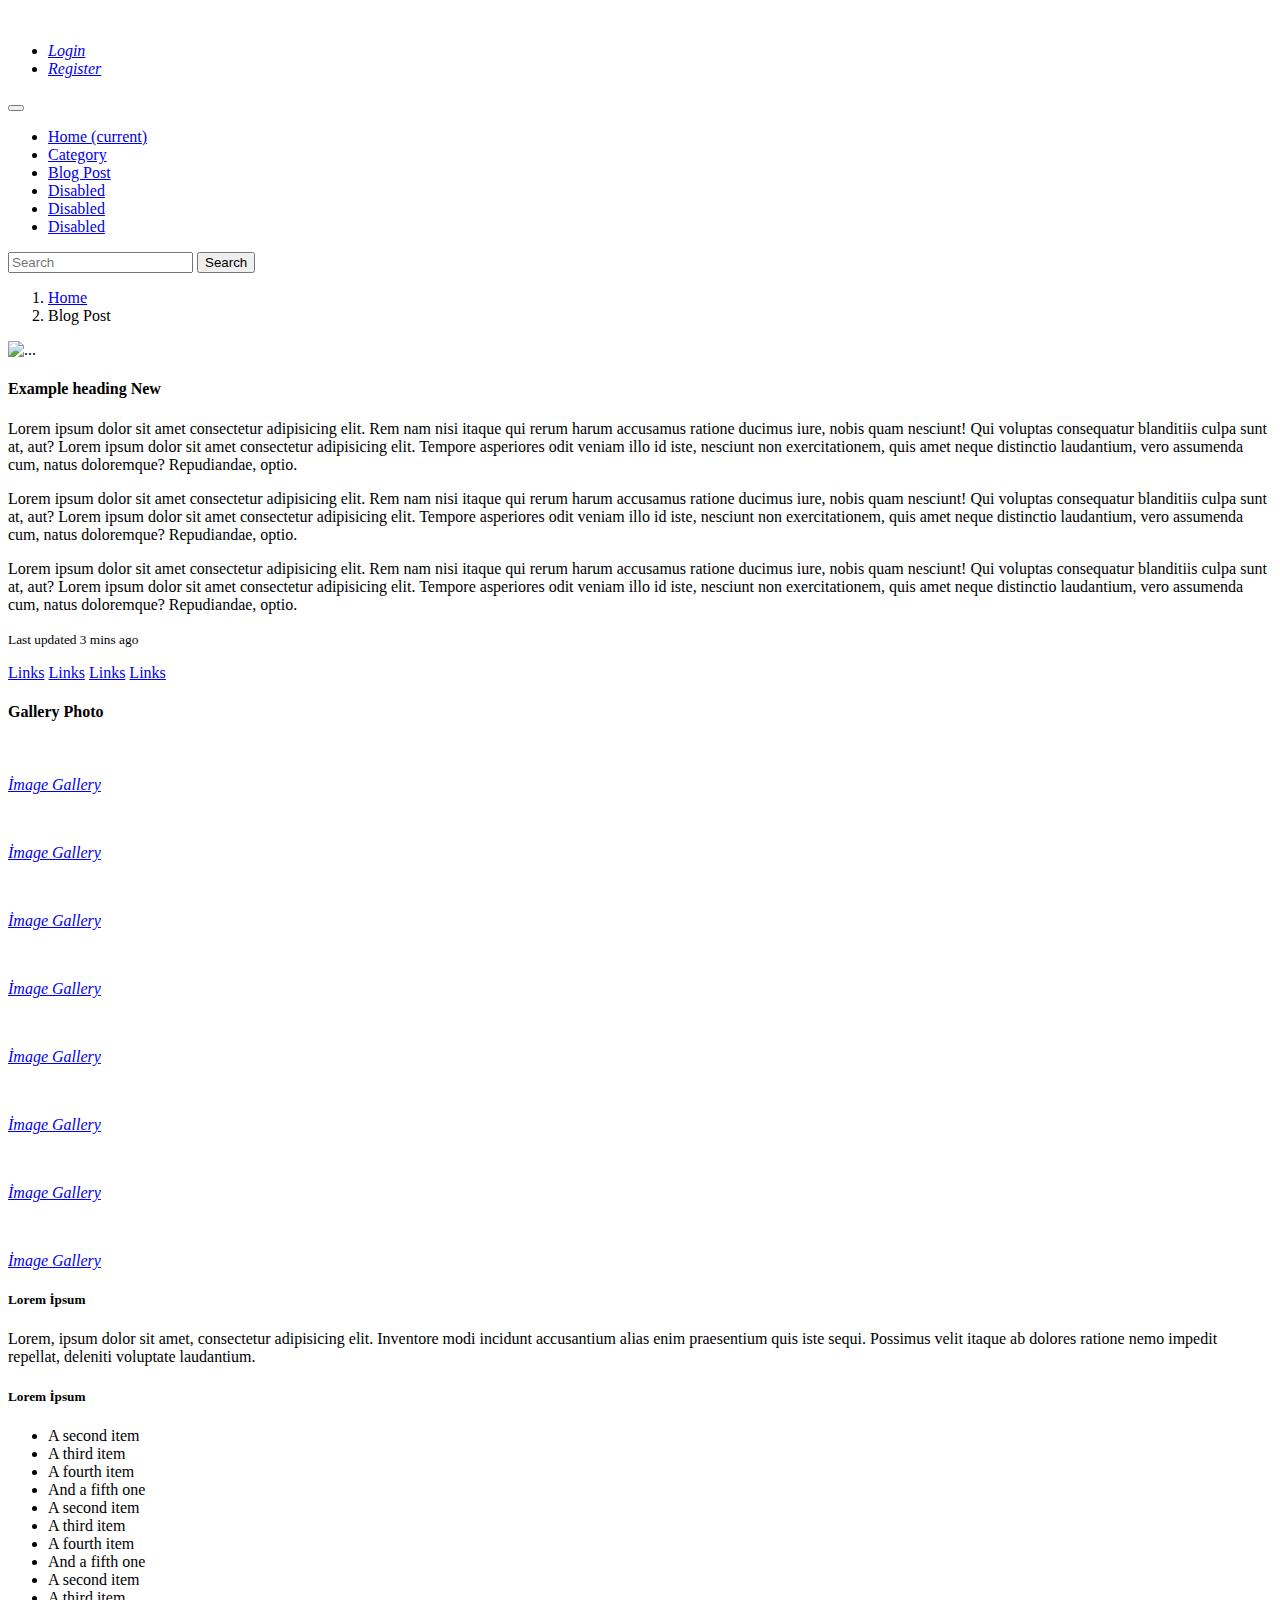
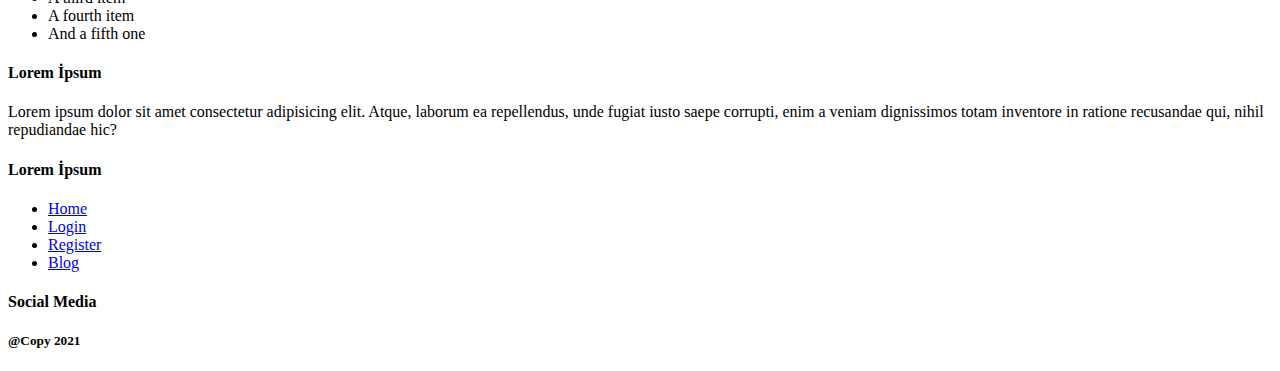
==== blog-post.html @ 2c6c9d43 "Add files via upload" ====
<!doctype html>
<html lang="en">
<head>
	<!-- Required meta tags -->
	<meta charset="utf-8">
	<meta name="viewport" content="width=device-width, initial-scale=1, shrink-to-fit=no">

	<!-- Bootstrap CSS -->
	<link rel="stylesheet" type="" href="css/bootstrap.css">

	<link rel="stylesheet" type="" href="css/style.css">
	<link rel="stylesheet" href="css/font-awesome.css">
	<link rel="stylesheet" href="css/lightbox.css">



	<title>Hello, world!</title>
</head>

<body>

	<section id="topBar">
		<div class="container mt-4 mb-3">
			<div class="row mx-auto">
				<div class="col-md-8">
					<div class="LogoBar">
						<a href="index.html"><img src="images/logo.png" alt=""></a>
					</div>
				</div>
				<div class="col-md-4">
					<div class="mt-4 ml-5">
						<ul class="d-flex flex-row">
							<li class="top-link mr-5" ><a href="login.html"> <i class="fa fa-user"> Login</i></a></li>
							<li class="top-link" ><a href="register.html"> <i class="fa fa-pencil"> Register</i></a></li>
						</ul>
					</div>
				</div>
			</div>
		</div>
	</section>

	<header id="menuBar">
		<div class="container">
			<nav class="navbar navbar-expand-lg navbar-light bg-light">
				<button class="navbar-toggler" type="button" data-toggle="collapse" data-target="#navbarSupportedContent" aria-controls="navbarSupportedContent" aria-expanded="false" aria-label="Toggle navigation">
					<span class="navbar-toggler-icon"></span>
				</button>

				<div class="collapse navbar-collapse" id="navbarSupportedContent">
					<ul class="navbar-nav mr-auto">
						<li class="nav-item active">
							<a class="nav-link" href="index.html">Home <span class="sr-only">(current)</span></a>
						</li>
						<li class="nav-item">
							<a class="nav-link" href="Category.html">Category</a>
						</li>
						<li class="nav-item">
							<a class="nav-link" href="blog-post.html">Blog Post</a>
						</li>
						<li class="nav-item">
							<a class="nav-link" href="#">Disabled</a>
						</li>
						<li class="nav-item">
							<a class="nav-link" href="#">Disabled</a>
						</li>
						<li class="nav-item">
							<a class="nav-link" href="#">Disabled</a>
						</li>
					</ul>
					<form class="form-inline my-2 my-lg-0">
						<input class="form-control mr-sm-2" type="search" placeholder="Search" aria-label="Search">
						<button class="btn btn-outline-secondary my-2 my-sm-0" type="submit">Search</button>
					</form>
				</div>
			</nav>
		</div>
	</header>


	<section id="categoryMenu" class="mt-5">
		<div class="container">
			<div class="row">
				<div class="col-md-12 mx-auto">
					<nav aria-label="breadcrumb">
						<ol class="breadcrumb">
							<li class="breadcrumb-item"><a href="index.html">Home</a></li>
							<li class="breadcrumb-item active" aria-current="page">Blog Post</li>
						</ol>
					</nav>
				</div>
			</div>
		</div>


	</section>

	<section id="blogMenu" class="mt-5">
		<div class="container">
			<div class="row">
				<div class="col-md-8">

					<div class="row">
						<div class="card mb-3">
							<img src="images/any.jpg" class="card-img-top" alt="...">
							<div class="card-body">
								<h4 class="text-center">Example heading <span class="badge badge-secondary">New</span></h4>
								<p class="card-text">
									Lorem ipsum dolor sit amet consectetur adipisicing elit. Rem nam nisi itaque qui rerum harum accusamus ratione ducimus iure, nobis quam nesciunt! Qui voluptas consequatur blanditiis culpa sunt at, aut?
									Lorem ipsum dolor sit amet consectetur adipisicing elit. Tempore asperiores odit veniam illo id iste, nesciunt non exercitationem, quis amet neque distinctio laudantium, vero assumenda cum, natus doloremque? Repudiandae, optio.
								</p>
								<p class="card-text">
									Lorem ipsum dolor sit amet consectetur adipisicing elit. Rem nam nisi itaque qui rerum harum accusamus ratione ducimus iure, nobis quam nesciunt! Qui voluptas consequatur blanditiis culpa sunt at, aut?
									Lorem ipsum dolor sit amet consectetur adipisicing elit. Tempore asperiores odit veniam illo id iste, nesciunt non exercitationem, quis amet neque distinctio laudantium, vero assumenda cum, natus doloremque? Repudiandae, optio.
								</p>
								<p class="card-text">
									Lorem ipsum dolor sit amet consectetur adipisicing elit. Rem nam nisi itaque qui rerum harum accusamus ratione ducimus iure, nobis quam nesciunt! Qui voluptas consequatur blanditiis culpa sunt at, aut?
									Lorem ipsum dolor sit amet consectetur adipisicing elit. Tempore asperiores odit veniam illo id iste, nesciunt non exercitationem, quis amet neque distinctio laudantium, vero assumenda cum, natus doloremque? Repudiandae, optio.
								</p>

								<p class="card-text"><small class="text-muted">Last updated 3 mins ago</small></p>

								<a href="#" class="badge badge-primary">Links</a>
								<a href="#" class="badge badge-secondary">Links</a>
								<a href="#" class="badge badge-success">Links</a>
								<a href="#" class="badge badge-danger">Links</a>
							</div>

						</div>
					</div>
					<h4 class="text-center" >Gallery <span class="badge badge-secondary">Photo</span></h4>
					<div class="row text-center mt-3 bg-light">
						<div class="col-md-4 mt-3">
							<a href="images/2.jpg" data-lightbox="image-1" data-title="My Web Desing">
								<div class="imageContainer">
									<img src="images/2.jpg" class="img-fluid" alt="">
									<div class="galleryText">
										<p><em>İmage Gallery</em></p>
									</div>
								</div>
							</a>
						</div>
							<div class="col-md-4 mt-3">
							<a href="images/2.jpg" data-lightbox="image-1" data-title="My Web Desing">
								<div class="imageContainer">
									<img src="images/2.jpg" class="img-fluid" alt="">
									<div class="galleryText">
										<p><em>İmage Gallery</em></p>
									</div>
								</div>
							</a>
						</div>
							<div class="col-md-4 mt-3">
							<a href="images/2.jpg" data-lightbox="image-1" data-title="My Web Desing">
								<div class="imageContainer">
									<img src="images/2.jpg" class="img-fluid" alt="">
									<div class="galleryText">
										<p><em>İmage Gallery</em></p>
									</div>
								</div>
							</a>
						</div>
							<div class="col-md-4 mt-3">
							<a href="images/2.jpg" data-lightbox="image-1" data-title="My Web Desing">
								<div class="imageContainer">
									<img src="images/2.jpg" class="img-fluid" alt="">
									<div class="galleryText">
										<p><em>İmage Gallery</em></p>
									</div>
								</div>
							</a>
						</div>
							<div class="col-md-4 mt-3">
							<a href="images/2.jpg" data-lightbox="image-1" data-title="My Web Desing">
								<div class="imageContainer">
									<img src="images/2.jpg" class="img-fluid" alt="">
									<div class="galleryText">
										<p><em>İmage Gallery</em></p>
									</div>
								</div>
							</a>
						</div>
							<div class="col-md-4 mt-3">
							<a href="images/2.jpg" data-lightbox="image-1" data-title="My Web Desing">
								<div class="imageContainer">
									<img src="images/2.jpg" class="img-fluid" alt="">
									<div class="galleryText">
										<p><em>İmage Gallery</em></p>
									</div>
								</div>
							</a>
						</div>
							<div class="col-md-4 mt-3">
							<a href="images/2.jpg" data-lightbox="image-1" data-title="My Web Desing">
								<div class="imageContainer">
									<img src="images/2.jpg" class="img-fluid" alt="">
									<div class="galleryText">
										<p><em>İmage Gallery</em></p>
									</div>
								</div>
							</a>
						</div>
							<div class="col-md-4 mt-3">
							<a href="images/2.jpg" data-lightbox="image-1" data-title="My Web Desing">
								<div class="imageContainer">
									<img src="images/2.jpg" class="img-fluid" alt="">
									<div class="galleryText">
										<p><em>İmage Gallery</em></p>
									</div>
								</div>
							</a>
						</div>

						
					</div>
				</div>
				<div class="col-md-4">


					<div class="card my-4">
						<h5 class="card-header">Lorem İpsum</h5>
						<div class="card-body">
							Lorem, ipsum dolor sit amet, consectetur adipisicing elit. Inventore modi incidunt accusantium alias enim praesentium quis iste sequi. Possimus velit itaque ab dolores ratione nemo impedit repellat, deleniti voluptate laudantium.
						</div>
					</div>


					<div class="card my-4">
						<h5 class="card-header">Lorem İpsum</h5>
						<ul class="list-group">
							<li class="list-group-item">A second item</li>
							<li class="list-group-item">A third item</li>
							<li class="list-group-item">A fourth item</li>
							<li class="list-group-item">And a fifth one</li>
							<li class="list-group-item">A second item</li>
							<li class="list-group-item">A third item</li>
							<li class="list-group-item">A fourth item</li>
							<li class="list-group-item">And a fifth one</li>
							<li class="list-group-item">A second item</li>
							<li class="list-group-item">A third item</li>
							<li class="list-group-item">A fourth item</li>
							<li class="list-group-item">And a fifth one</li>
						</ul>
					</div>
					

				</div>
			</div>
		</div>
	</section>


	<footer>
		<div class="container mt-5">
			<div class="row mt-3 text-center">
				<div class="col-md-4">
					<h4>Lorem İpsum</h4>
					<p>Lorem ipsum dolor sit amet consectetur adipisicing elit. Atque, laborum ea repellendus, unde fugiat iusto saepe corrupti, enim a veniam dignissimos totam inventore in ratione recusandae qui, nihil repudiandae hic?</p>
				</div>
				<div class="col-md-4">
					<h4>Lorem İpsum</h4>
					<ul>
						<li class="footerMenu mt-3"><a href="index.html">Home</a></li>
						<li class="footerMenu"><a href="login.html">Login</a></li>
						<li class="footerMenu"><a href="register.html">Register</a></li>
						<li class="footerMenu"><a href="blog-post.html">Blog</a></li>
					</ul>
				</div>
				<div class="col-md-4">
					<h4>Social Media</h4>
					<div class="socialMedia d-flex flex-row justify-content-around ">
						<div class="socialLink p-2 mt-5 ">
							<i class="fa fa-facebook"></i>
						</div>
						<div class="socialLink p-2 mt-5 ">
							<i class="fa fa-twitter"></i>
						</div>
						<div class="socialLink p-2 mt-5">
							<i class="fa fa-youtube"></i>
						</div>
						<div class="socialLink p-2 mt-5 ">
							<i class="fa fa-linkedin"></i>
						</div>
						<div class="socialLink p-2 mt-5">
							<i class="fa fa-instagram"></i>
						</div>
					</div>
				</div>
			</div>
			<div class="row">
				<div class="col-md-8 mx-auto text-center">
					<h5>@Copy 2021</h5>
				</div>
			</div>
			
		</div>
	</footer>


</body>

<script src="js/jquery-3.2.1.js"></script>
<script src="js/popper.min.js"></script>
<script src="js/bootstrap.js"></script>

<script src="js/main.js"></script>
<script src="js/lightbox.js"></script>



</html>
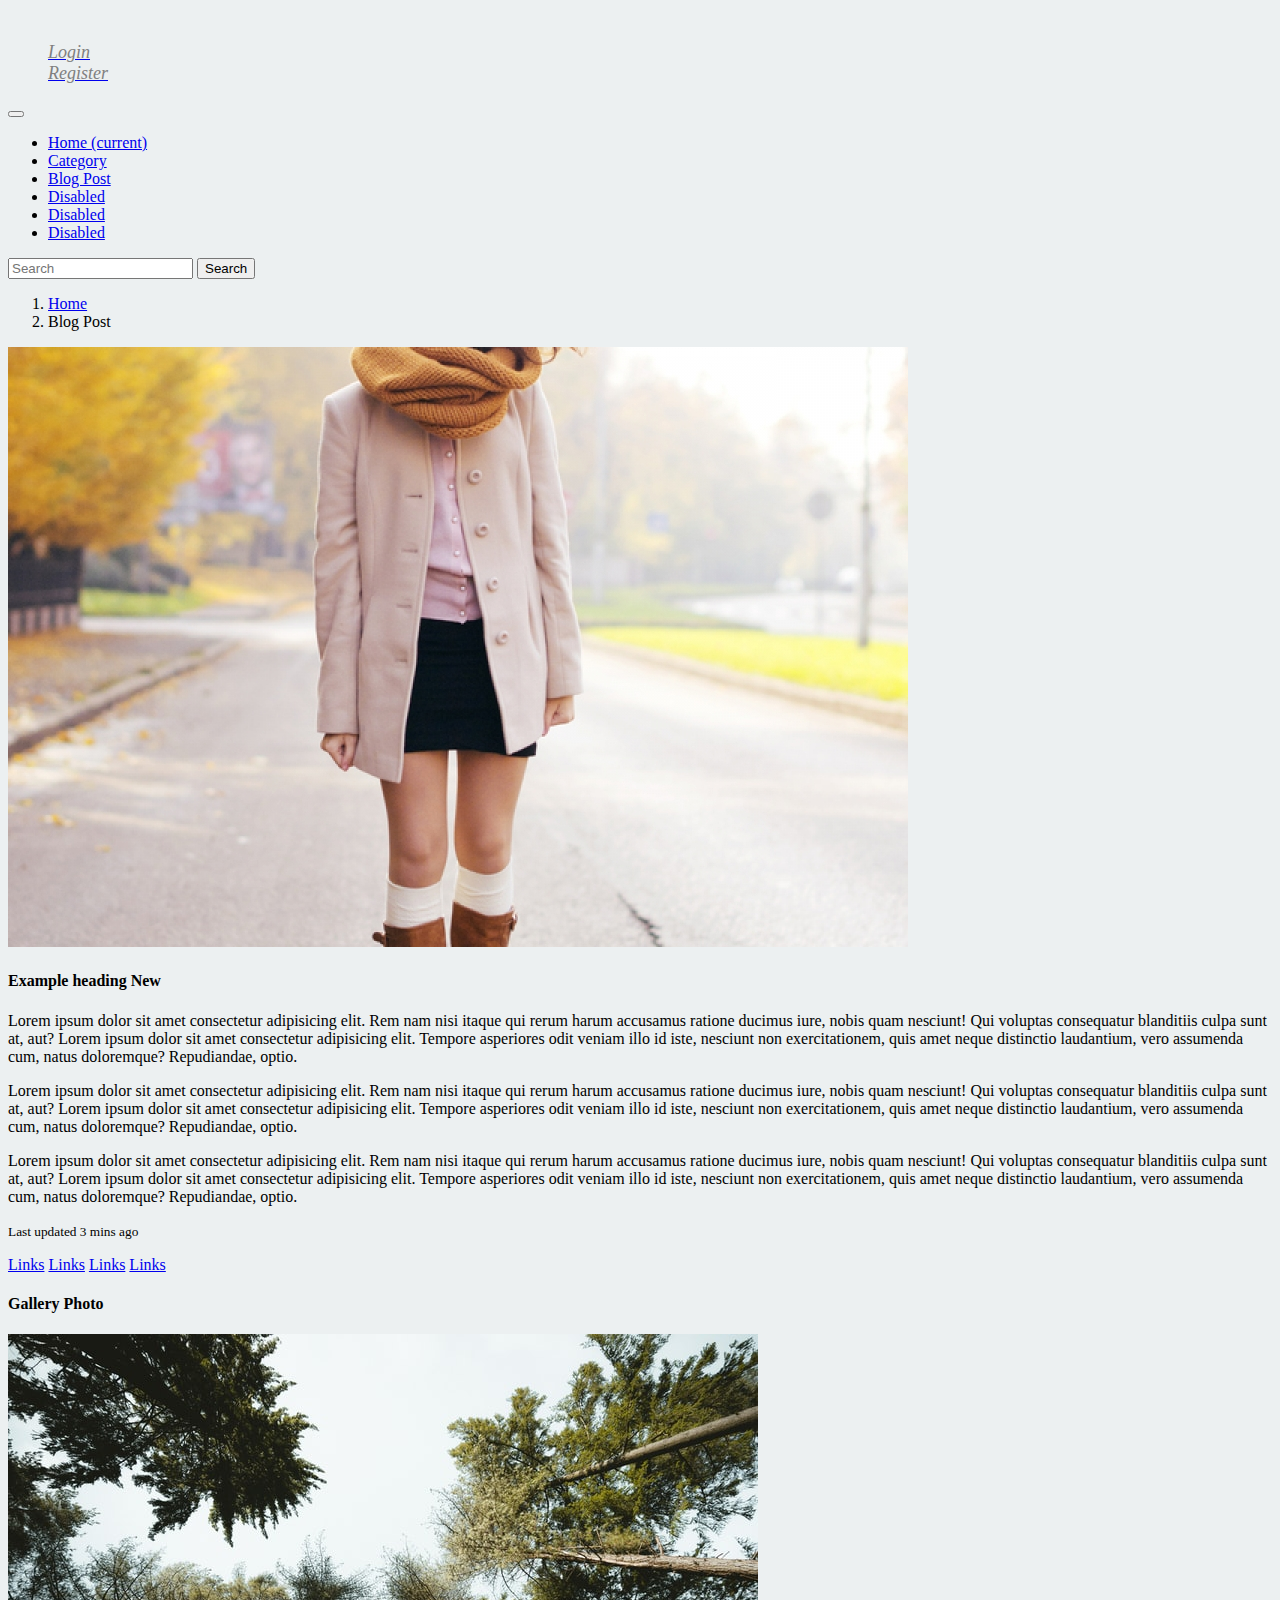
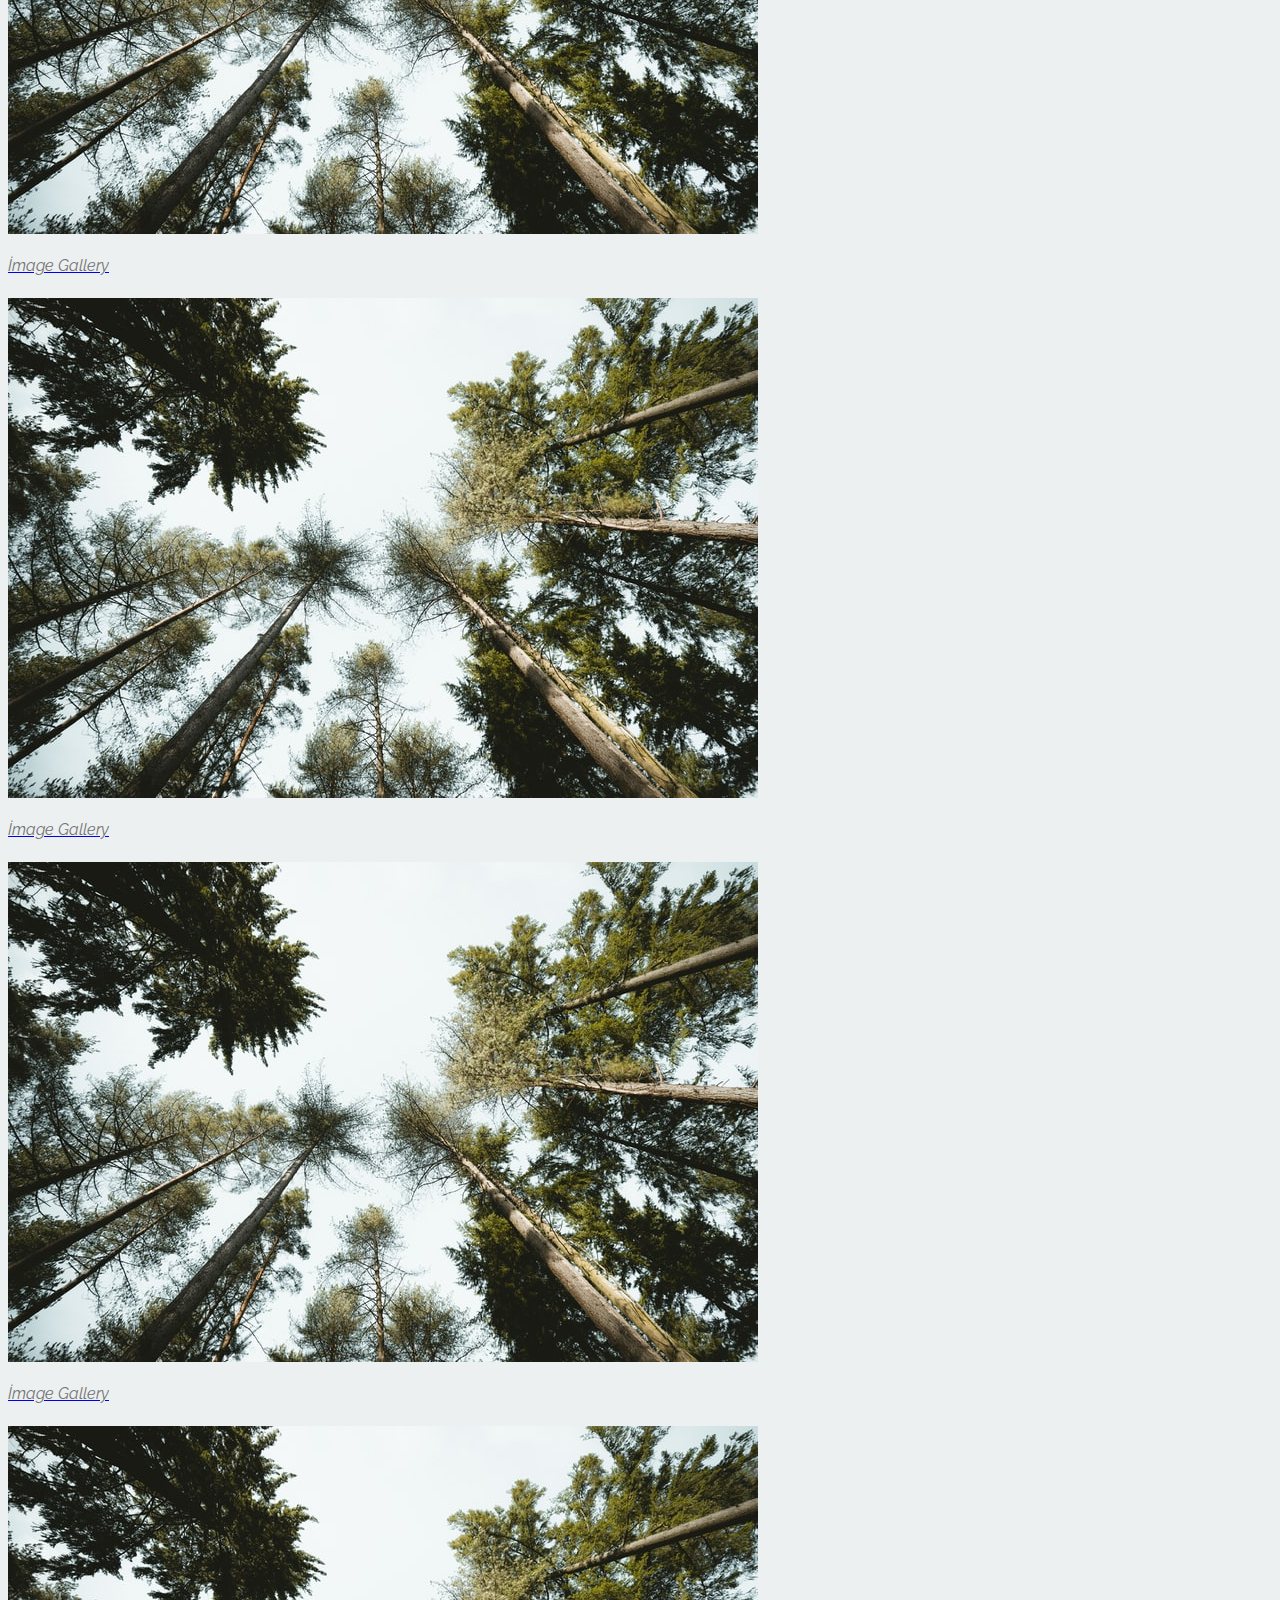
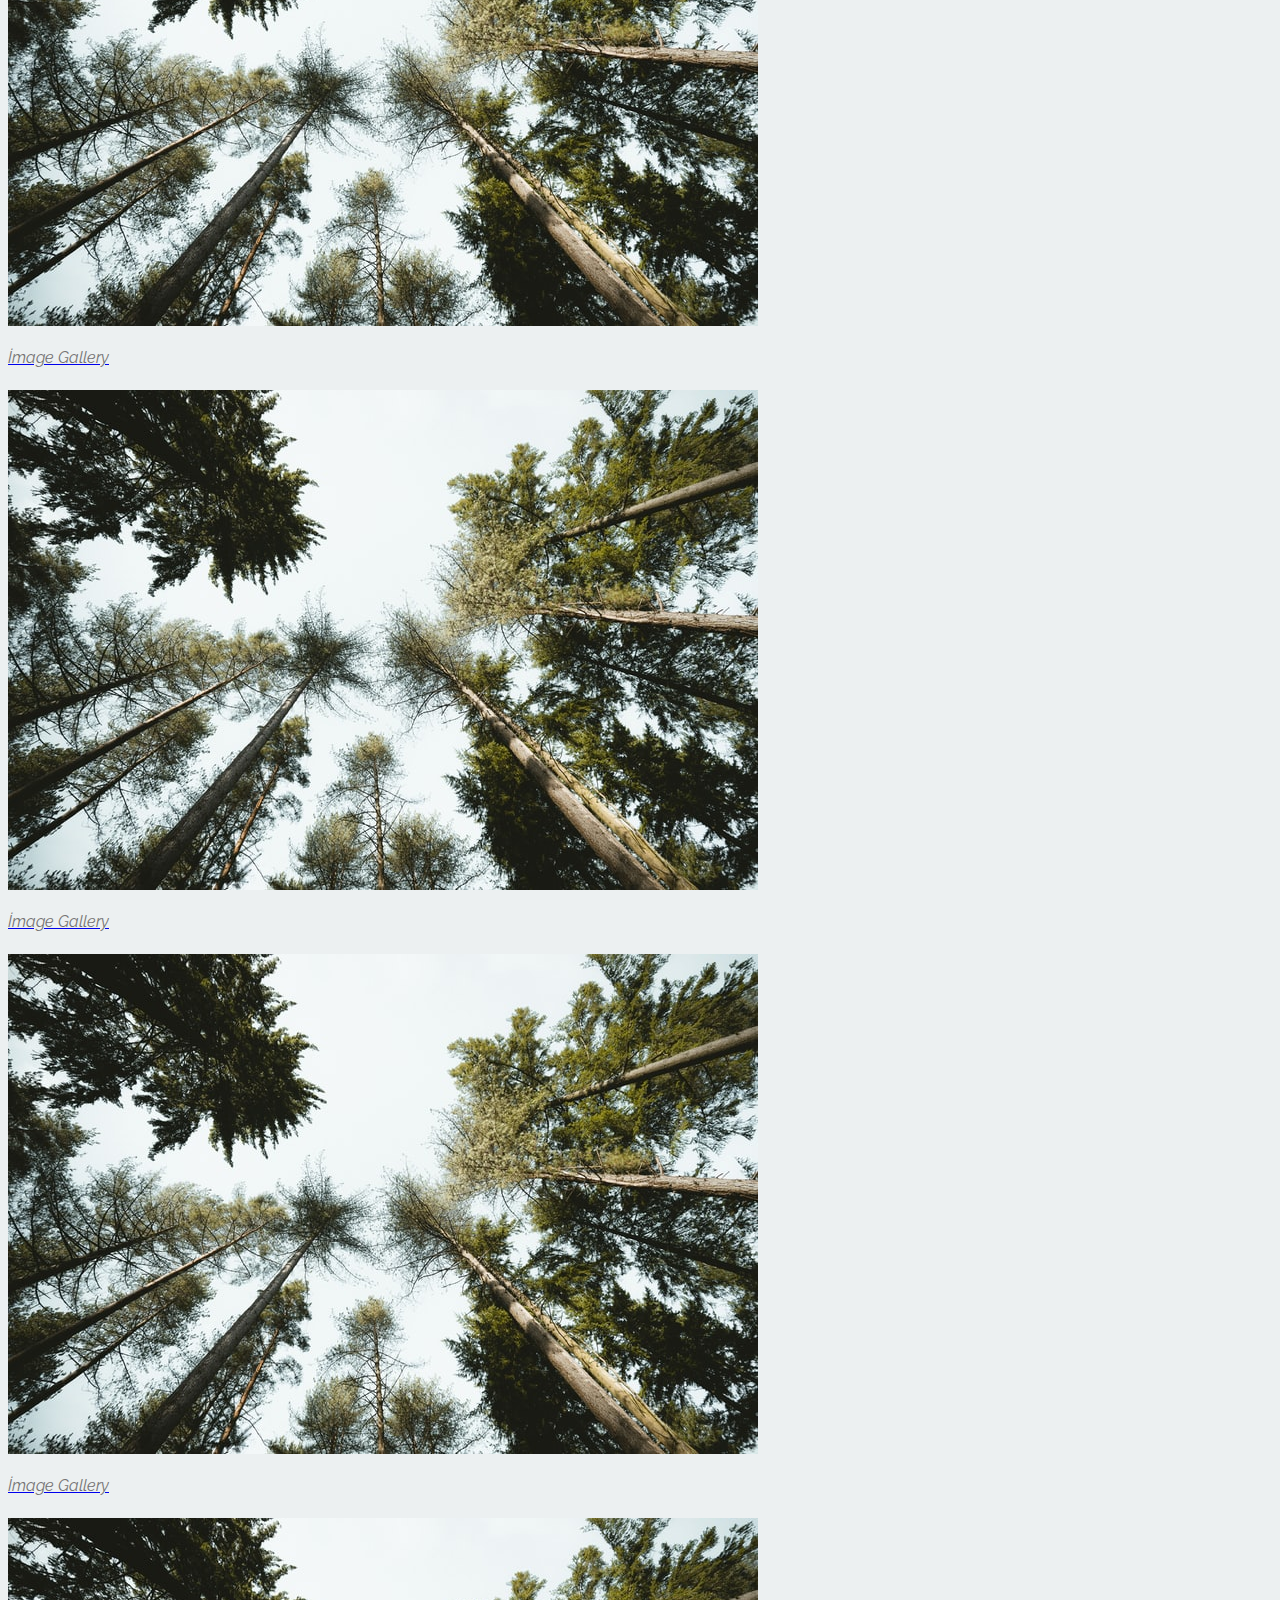
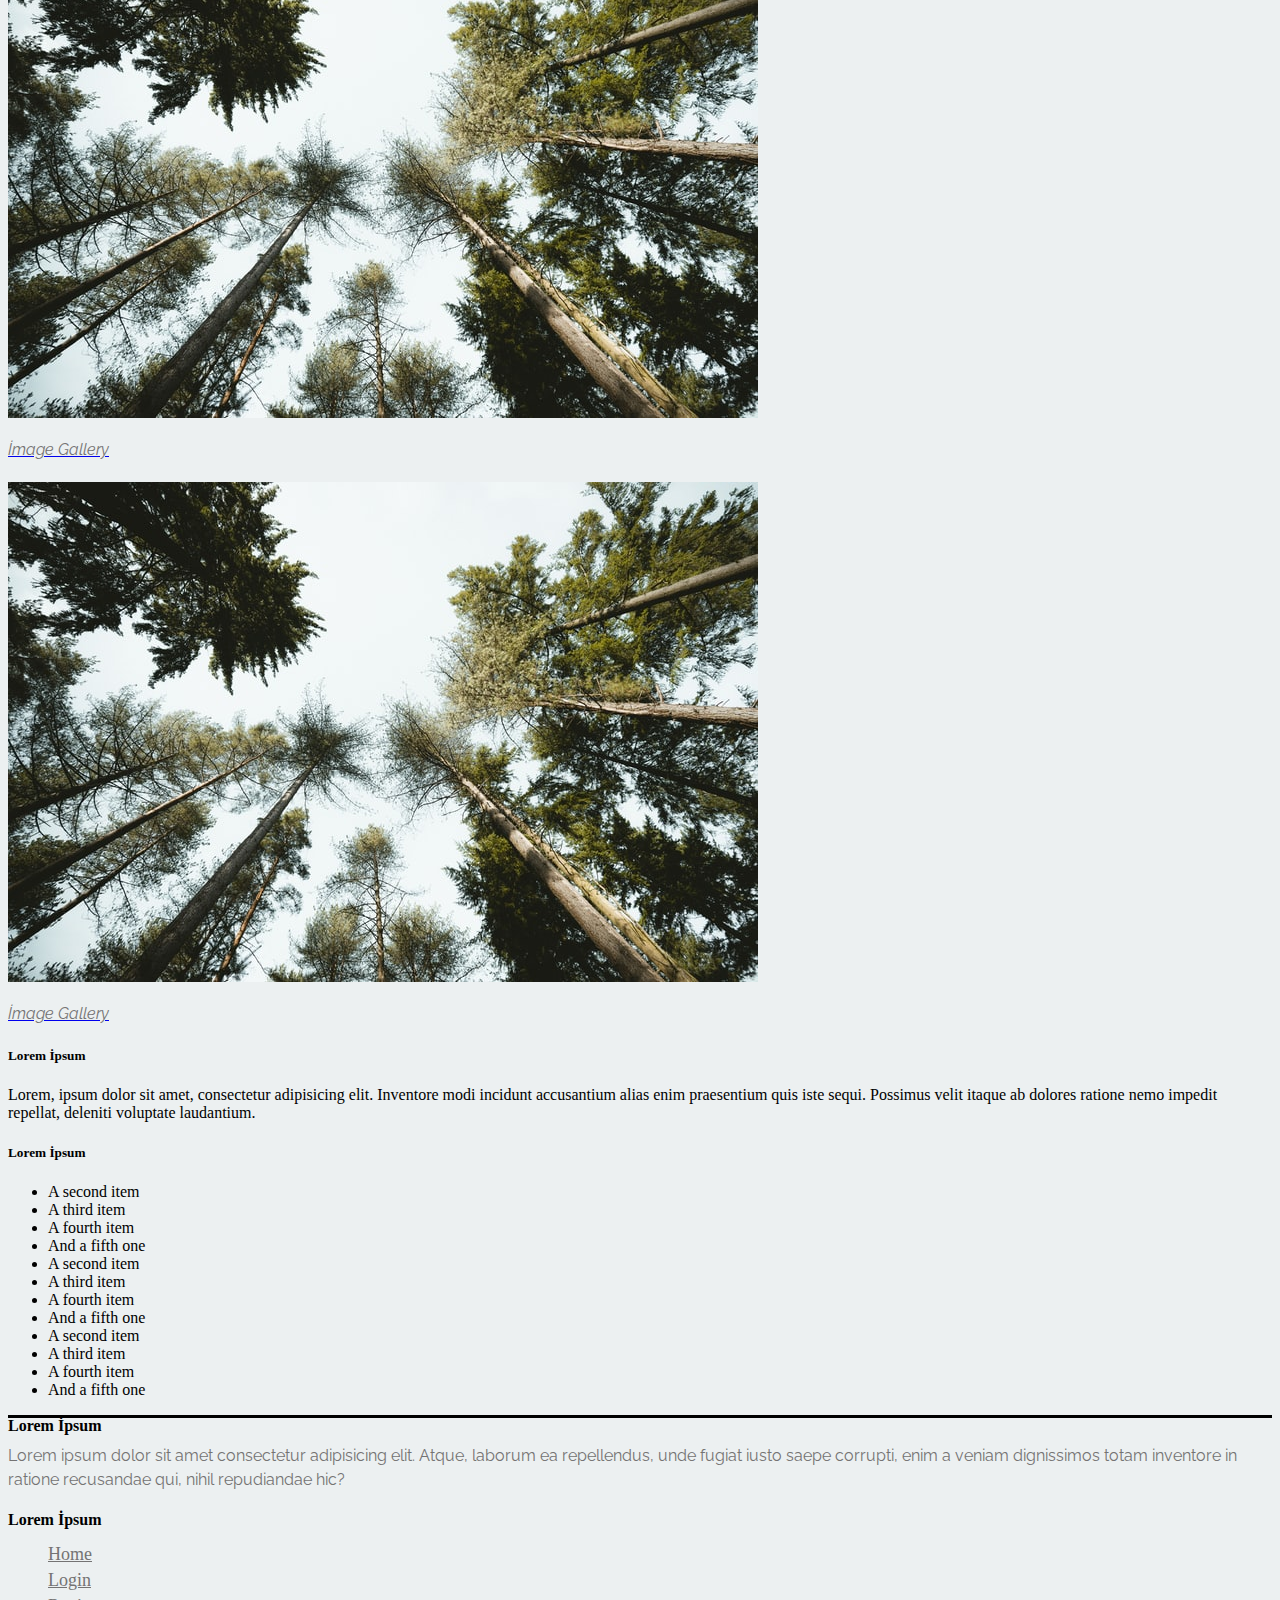
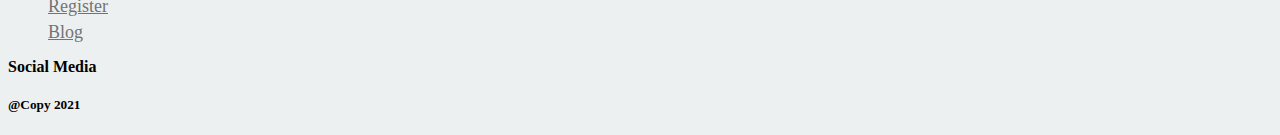
==== commit 4a548d4f: "Merge pull request #6 from hs-qwerty/main" ====
--- a/blog-post.html
+++ b/blog-post.html
@@ -52,7 +52,7 @@
 							<a class="nav-link" href="index.html">Home <span class="sr-only">(current)</span></a>
 						</li>
 						<li class="nav-item">
-							<a class="nav-link" href="Category.html">Category</a>
+							<a class="nav-link" href="category.html">Category</a>
 						</li>
 						<li class="nav-item">
 							<a class="nav-link" href="blog-post.html">Blog Post</a>
--- a/css/style.css
+++ b/css/style.css
@@ -0,0 +1,334 @@
+
+
+
+/* General Setting */
+
+@import url('https://fonts.googleapis.com/css?family=Raleway:400,400i,500,500i,600,600i,700,700i,800,800i,900,900i|Roboto+Condensed:400,400i,700,700i');
+
+
+.sectionArea{
+	border-bottom: 2px solid #000;
+}
+
+body {
+	background: #ecf0f1;
+}
+
+/* Topbar Section */
+
+
+
+#topBar li {
+	list-style: none;
+
+}
+#topBar .top-link{
+
+	color: #1886c7 !important;;
+	
+}
+
+#topBar .fa{
+
+	color: grey;
+	font-size: 18px;
+}
+
+
+
+
+/* CardBar Section */
+
+
+
+#cardBar{
+	background: #ecf0f1;
+}
+
+.card-top {
+	background: #ffffff;
+	border: 2px;
+	box-shadow: 0 2px 5px 0 rgba(0,0,0,.16), 0 2px 10px 0 rgba(0,0,0,.12);
+}
+
+.card-img {
+	position: relative;
+	overflow: hidden;
+	border-radius: 0;
+	z-index: 1;
+}
+
+.card-img img {
+	width: 100%;
+	height: auto;
+	display: block;
+}
+
+.card-item{
+	position: absolute;
+	bottom: 7%;
+	left: 10%;
+}
+
+
+.card-img span {
+	background: #747373;
+	padding: 6px;
+	color: #fff;
+	font-size: 12px;
+	border-radius: 4px;
+	transform: translate(-50%,-50%);
+}
+.card-img span h4{
+	font-size: 12px;
+	margin:0;
+	padding:10px 5px;
+	line-height: 0;
+}
+.card-desc {
+	padding: 1.25rem;
+}
+
+.card-desc h3 {
+	color: #000000;
+	font-weight: 600;
+	font-size: 1.5;
+	line-height: 1;
+	margin-top: 0;
+	margin-bottom: 5px;
+	padding: 0;
+}
+
+.card-desc p {
+	color: #747373;
+	font-size: 14px;
+	font-weight: 400;
+	font-size: 18px;
+	line-height: 1.5;
+	margin: 0px;
+	margin-bottom: 20px;
+	padding: 0;
+	font-family: 'Raleway', sans-serif;
+}
+.btn-card{
+	background-color: #747373;
+	color: #fff;
+	box-shadow: 0 2px 5px 0 rgba(0,0,0,.16), 0 2px 10px 0 rgba(0,0,0,.12);
+	padding: 12px 25px;
+	font-size: 14px;
+	margin: 0;
+	border: 0;
+	border-radius: 5px;
+	cursor: pointer;
+	text-transform: uppercase;
+	white-space: normal;
+	word-wrap: break-word;
+	color: #fff;
+}
+.btn-card:hover {
+	background: grey;
+}
+a.btn-card {
+	text-decoration: none;
+	color: #fff;
+}
+
+
+
+/* Blog Section */
+
+
+
+#blogBar li{
+	background: #ecf0f1;
+	border: 1px solid;
+}
+
+#blogBar li:hover{
+	background: grey;
+}
+
+#blogBar .blog-text{
+	border: .5px solid grey;
+	background: #fff;
+}
+
+#blog-text h4 {
+	color: #000000;
+	font-weight: 600;
+	font-size: 1.5;
+	line-height: 1;
+	margin-top: 0;
+	margin-bottom: 5px;
+	padding: 0;
+}
+
+
+#blogBar .blog-text p{
+
+	color: #747373;
+	font-size: 14px;
+	font-weight: 400;
+	line-height: 1.5;
+	margin: 0px;
+	margin-bottom: 20px;
+	padding: 0;
+	font-family: 'Raleway', sans-serif;
+
+}
+
+
+
+/* Footer Section */
+
+footer .container{
+	border-top: 3px solid;
+}
+
+
+footer h4 {
+	color: #000000;
+	font-weight: 600;
+	font-size: 1.5;
+	line-height: 1;
+	margin-top: 0;
+	margin-bottom: 10px;
+	padding: 0;
+
+}
+
+footer .footerMenu{
+	list-style: none;
+	margin-top: 5px;
+	font-size: 18px;
+}
+
+
+footer .container p{
+
+	color: #747373;
+	font-size: 16px;
+	font-weight: 400;
+	line-height: 1.5;
+	margin: 0px;
+	margin-bottom: 20px;
+	padding: 0;
+	font-family: 'Raleway', sans-serif;
+
+
+}
+
+.footerMenu a {
+	color: #747373 !important;
+}
+
+
+.footerMenu a:hover{
+	color: #000 !important;
+}
+
+.socialLink .fa{
+	font-size: 38px;
+}
+
+.socialLink:hover{
+	color: #747373;
+}
+
+
+
+/* Category Section */
+
+#categoryMenu h3 {
+
+	color: #000000;
+	font-weight: 600;
+	font-size: 20px;
+	line-height: 1;
+	margin-top: 0;
+	margin-bottom: 5px;
+	padding: 0;
+}
+
+
+#categoryMenu p {
+	color: #747373;
+	font-size: 16px;
+	font-weight: 400;
+	line-height: 1.5;
+	margin: 0px;
+	margin-bottom: 20px;
+	padding: 0;
+	font-family: 'Raleway', sans-serif;
+}
+
+
+#categoryMenu .card-item{
+	position: absolute;
+	bottom: -2%;
+	left: 10%;
+}
+
+
+#categoryMenu .card-img span {
+	background: #747373;
+	padding: 6px;
+	color: #fff;
+	font-size: 12px;
+	border-radius: 4px;
+	transform: translate(-50%,-50%);
+}
+
+#categoryMenu .sidebar-top{
+	border-bottom: 2px solid #747373;
+}
+
+#categoryMenu .sidebar-top h3{
+	color: #747373;
+
+}
+
+#categoryMenu .t{
+	background:  #747373 !important;
+	border: none;
+}
+
+#categoryMenu .list-group-item:hover{
+	background:  #747373 !important;
+	color: #fff;
+
+}
+
+
+#categoryMenu .form-control:hover{
+	outline: 1px solid #747373;
+	border: 1px solid #747373;
+}
+
+#categoryMenu .page-link{
+	color: #747373;
+	font-size: 20px;
+}
+
+
+
+#categoryMenu .page-link:hover{
+	background-color: #747373 !important;
+	color: #fff;
+}
+
+
+
+/* Blog Section */
+
+#blogMenu .galleryText{
+	color: #747373;
+	font-size: 16px;
+	font-weight: 400;
+	line-height: 1.5;
+	margin: 0px;
+	margin-top: 5px;
+	margin-bottom: 20px;
+	padding: 0;
+	font-family: 'Raleway', sans-serif;
+} 